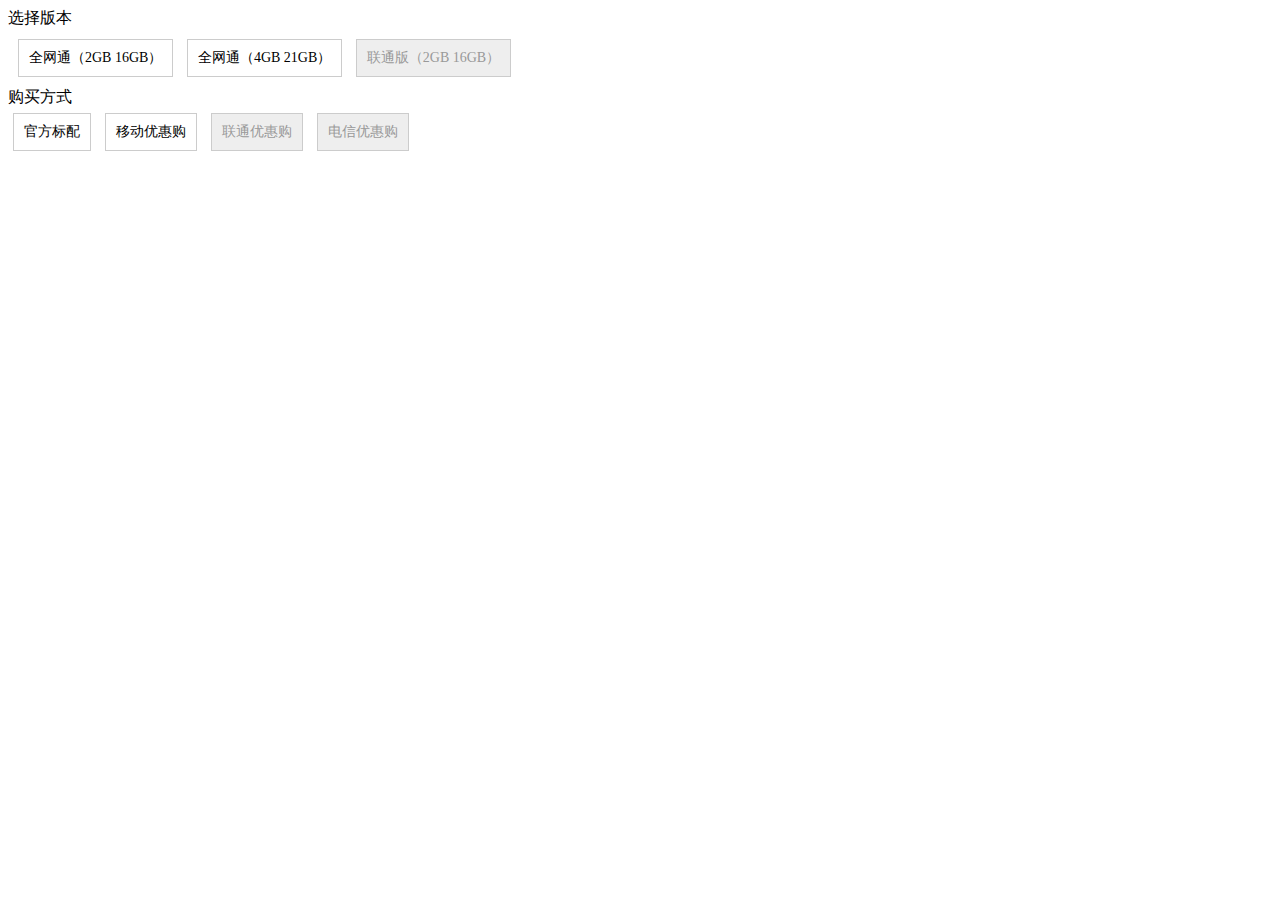
==== project01/index.html @ 8cb518ba "Add files via upload" ====
<!DOCTYPE html>
<html lang="en">
<head>
    <meta charset="UTF-8">
    <meta name="viewport" content="width=device-width, initial-scale=1.0">
    <meta http-equiv="X-UA-Compatible" content="ie=edge">
    <link rel="stylesheet" href="style.css">
    <title>京东标签选择器效果</title>
</head>
<body>
    <div class="contaier goods-info">
        <div class="row goods-tags">
            <div class="col-md-2 tag-label">选择版本</div>
            <div class="col-md-10">
                <div class="tag-select">
                    <label class="tag-select">
                        <input type="radio" name="version" value="1">
                        <span class="name">全网通（2GB 16GB）</span>
                    </label>
                    <label class="tag-select">
                        <input type="radio" name="version" value="2">
                        <span class="name">全网通（4GB 21GB）</span>
                    </label>
                    <label class="tag-select">
                        <input type="radio" name="version" value="3" disabled>
                        <span class="name">联通版（2GB 16GB）</span>
                    </label>
                </div>
            </div>
        </div>
        <div class="row goods-tags">
            <div class="col-md-2 tag-label">购买方式</div>
            <div class="col-md-10">
                <div class="tags-select">
                    <label class="tag-select">
                        <input type="radio" name="version" value="1">
                        <span class="name">官方标配</span>
                    </label>
                    <label class="tag-select">
                        <input type="radio" name="version" value="2">
                        <span class="name">移动优惠购</span>
                    </label>
                    <label class="tag-select">
                        <input type="radio" name="version" value="3" disabled>
                        <span class="name">联通优惠购</span>
                    </label>
                    <label class="tag-select">
                        <input type="radio" name="version" value="4" disabled>
                        <span class="name">电信优惠购</span>
                    </label>
                </div>
            </div>
        </div>
    </div>
</body>
</html>
---- project01/style.css ----
.tag-select {
        font-size: 0;
}
.tag-select {
        display: inline-block;
        font-size: 14px;
        margin: 5px;
        position: relative;
        font-weight: normal;
}
.name {
        display: block;
        line-height: 20px;
        padding: 8px 10px;
        border: 1px solid #ccc;
        cursor: pointer;
}
      /* 设置radio不可见 */
input[type="radio"] {
        position: absolute;
        opacity: 0;
        z-index: -1;
        /* 选中 */
}
input:checked+.name {
        border-color: #e3393c;
}
input:disabled+.name {
        background: #eee;
        color: #999;
        cursor: not-allowed;
}
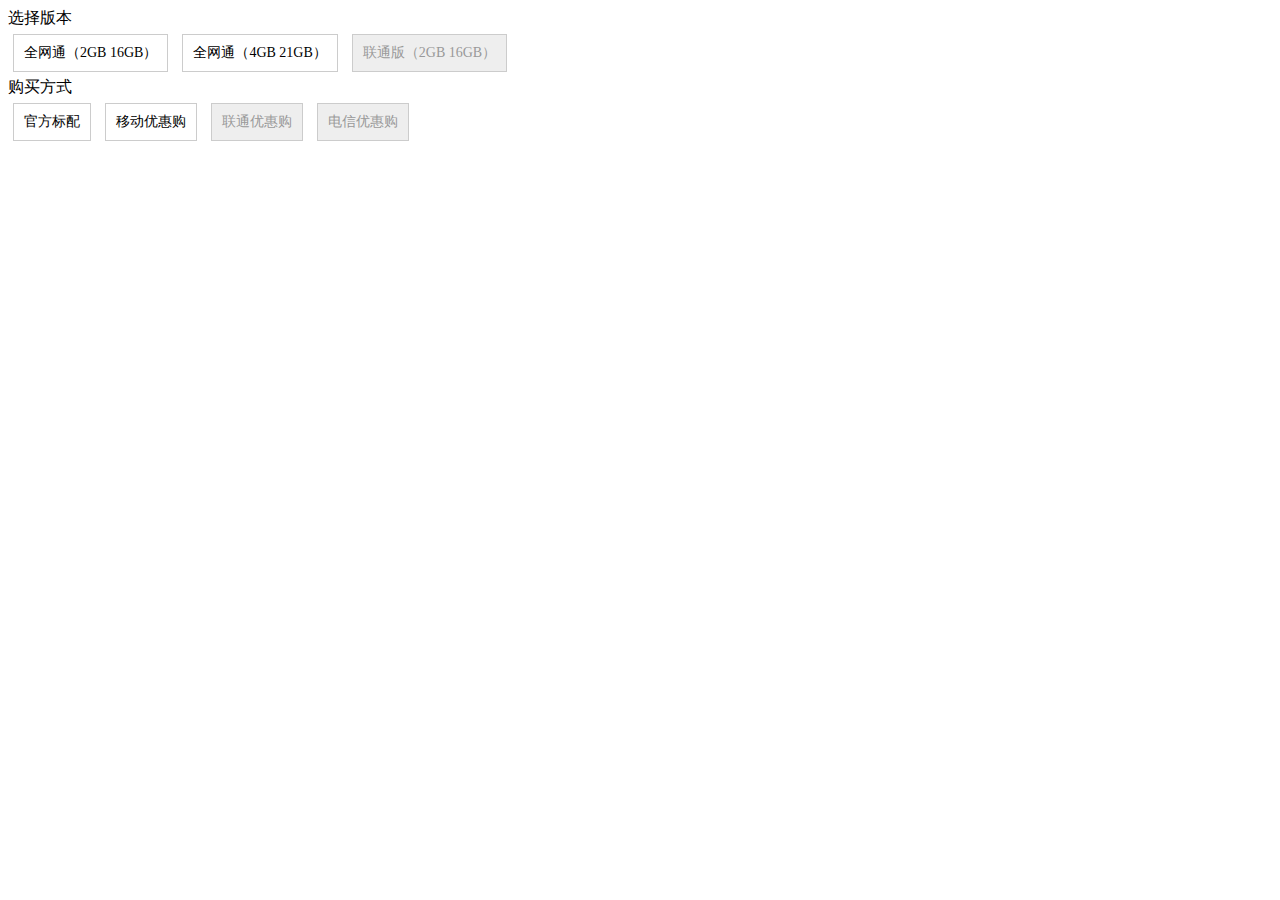
==== commit 2e555a0a: "Update index.html" ====
--- a/project01/index.html
+++ b/project01/index.html
@@ -12,7 +12,7 @@
         <div class="row goods-tags">
             <div class="col-md-2 tag-label">选择版本</div>
             <div class="col-md-10">
-                <div class="tag-select">
+                <div class="tags-select">
                     <label class="tag-select">
                         <input type="radio" name="version" value="1">
                         <span class="name">全网通（2GB 16GB）</span>
@@ -53,4 +53,4 @@
         </div>
     </div>
 </body>
-</html>+</html>
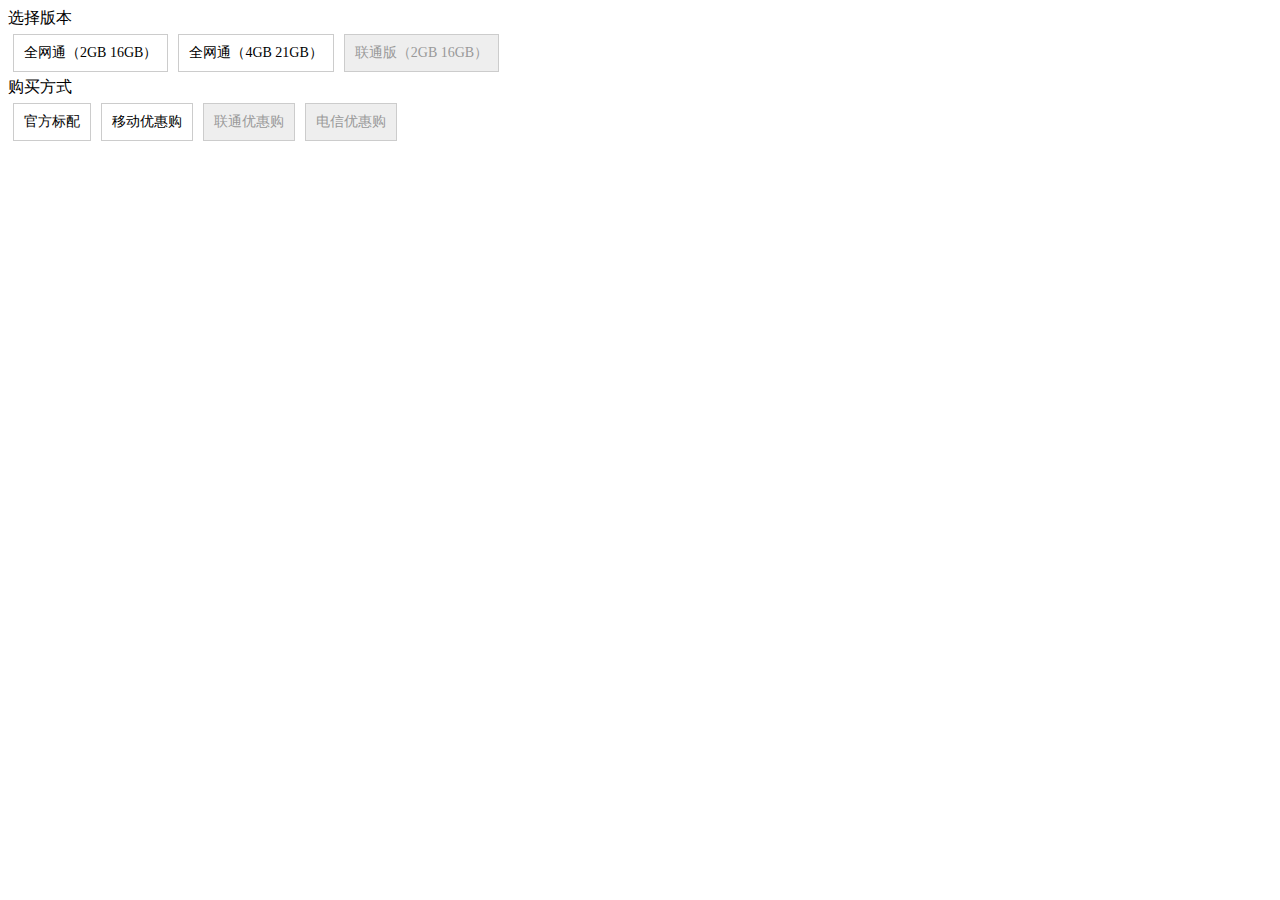
==== commit a1184c6c: "Update index.html" ====
--- a/project01/index.html
+++ b/project01/index.html
@@ -33,19 +33,19 @@
             <div class="col-md-10">
                 <div class="tags-select">
                     <label class="tag-select">
-                        <input type="radio" name="version" value="1">
+                        <input type="radio" name="bye-type" value="1">
                         <span class="name">官方标配</span>
                     </label>
                     <label class="tag-select">
-                        <input type="radio" name="version" value="2">
+                        <input type="radio" name="bye-type" value="2">
                         <span class="name">移动优惠购</span>
                     </label>
                     <label class="tag-select">
-                        <input type="radio" name="version" value="3" disabled>
+                        <input type="radio" name="bye-type" value="3" disabled>
                         <span class="name">联通优惠购</span>
                     </label>
                     <label class="tag-select">
-                        <input type="radio" name="version" value="4" disabled>
+                        <input type="radio" name="bye-type" value="4" disabled>
                         <span class="name">电信优惠购</span>
                     </label>
                 </div>
--- a/project01/style.css
+++ b/project01/style.css
@@ -1,4 +1,4 @@
-.tag-select {
+.tags-select {
         font-size: 0;
 }
 .tag-select {
@@ -31,4 +31,4 @@
         cursor: not-allowed;
 }
 
-  +  
